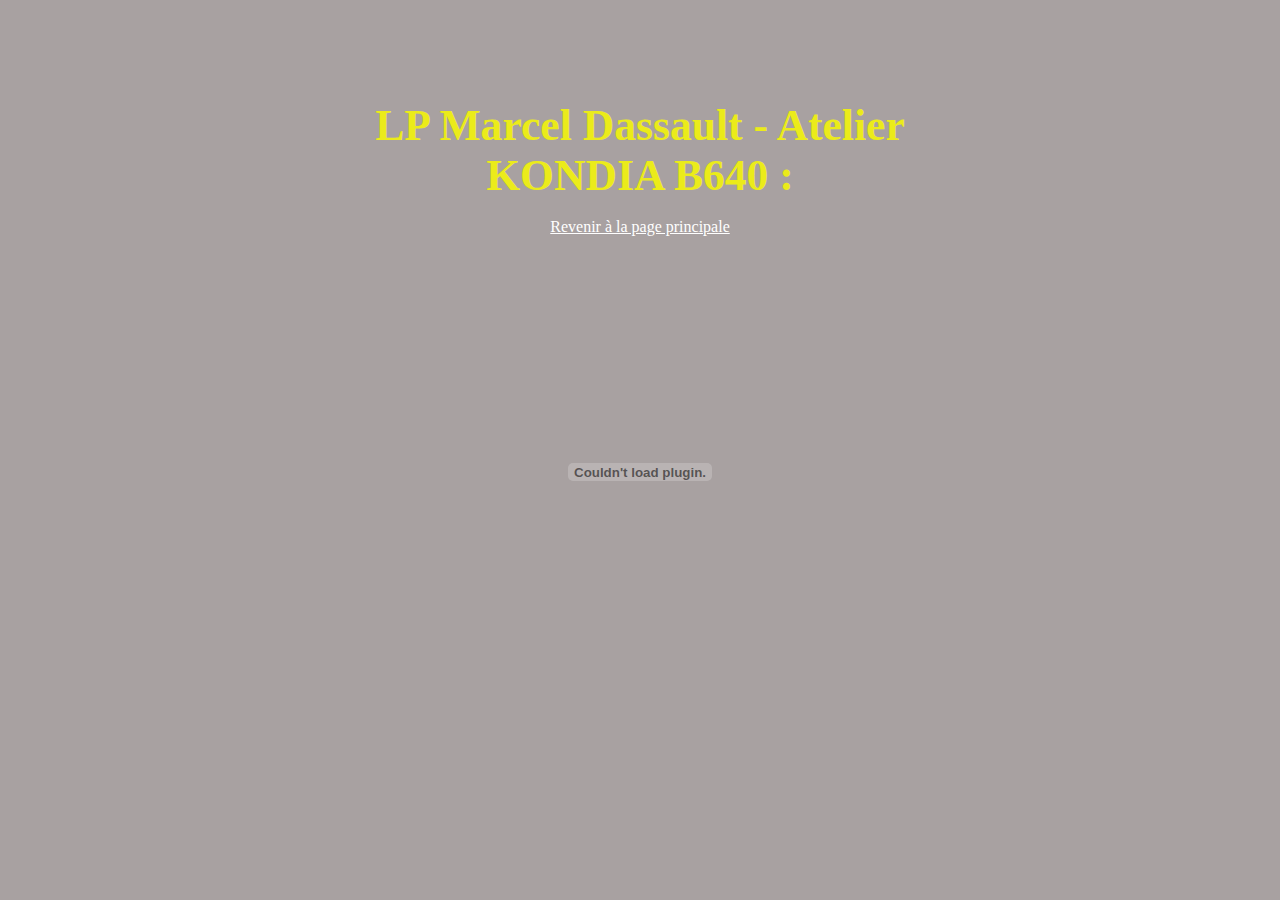
==== templates/KONDIA-B640.html @ 7bd4beac "Add files via upload" ====
<!DOCTYPE html>
<html lang="fr">
<head>
    <meta charset="UTF-8">
    <meta http-equiv="X-UA-Compatible" content="IE=edge">
    <meta name="viewport" content="width=device-width, initial-scale=1.0">
    <title>KONDIA B640</title>
    <link rel="stylesheet" href="../style.css">
</head>
<body>
    <h1>LP Marcel Dassault - Atelier</h1>
    <h2>KONDIA B640 : </h2><br><a href="../index.html" style="color: #fff;">Revenir à la page principale</a><br><br><br>
    <embed src="./pdf/KONDIA.pdf" type="application/pdf" width="80%" height="400px">
</body>
</html>
---- style.css ----
* {
	margin: 0;
	padding: 0;
	box-sizing: border-box;
}

:root {
	--index: calc(1vw + 1vh);
	--side-small: 26;
	--side-big: 36;
}

body {
    background-color: rgba(28, 11, 11, 0.383);
    color: rgb(235, 235, 26);
    text-align: center;
    padding-top: 100px;
}

h1, h2 {
    /*Calculer la taille du texte*/
    font-size: calc(var(--index) * 2);
}

p {
    font-size: calc(var(--index) * 1.3);
    color: black;
}

a {color: #333;}

button {
    background-color: #fff;
    border-radius: 40px;
}

button {
    width: calc(var(--index) * (var(--side-small)/2));
	height: calc(var(--index) * (var(--side-big)/4));
    font-size: calc(var(--index) * 2);
}

img {
    width: 100%;
	height: 80%;
    border-radius: 40px;
}
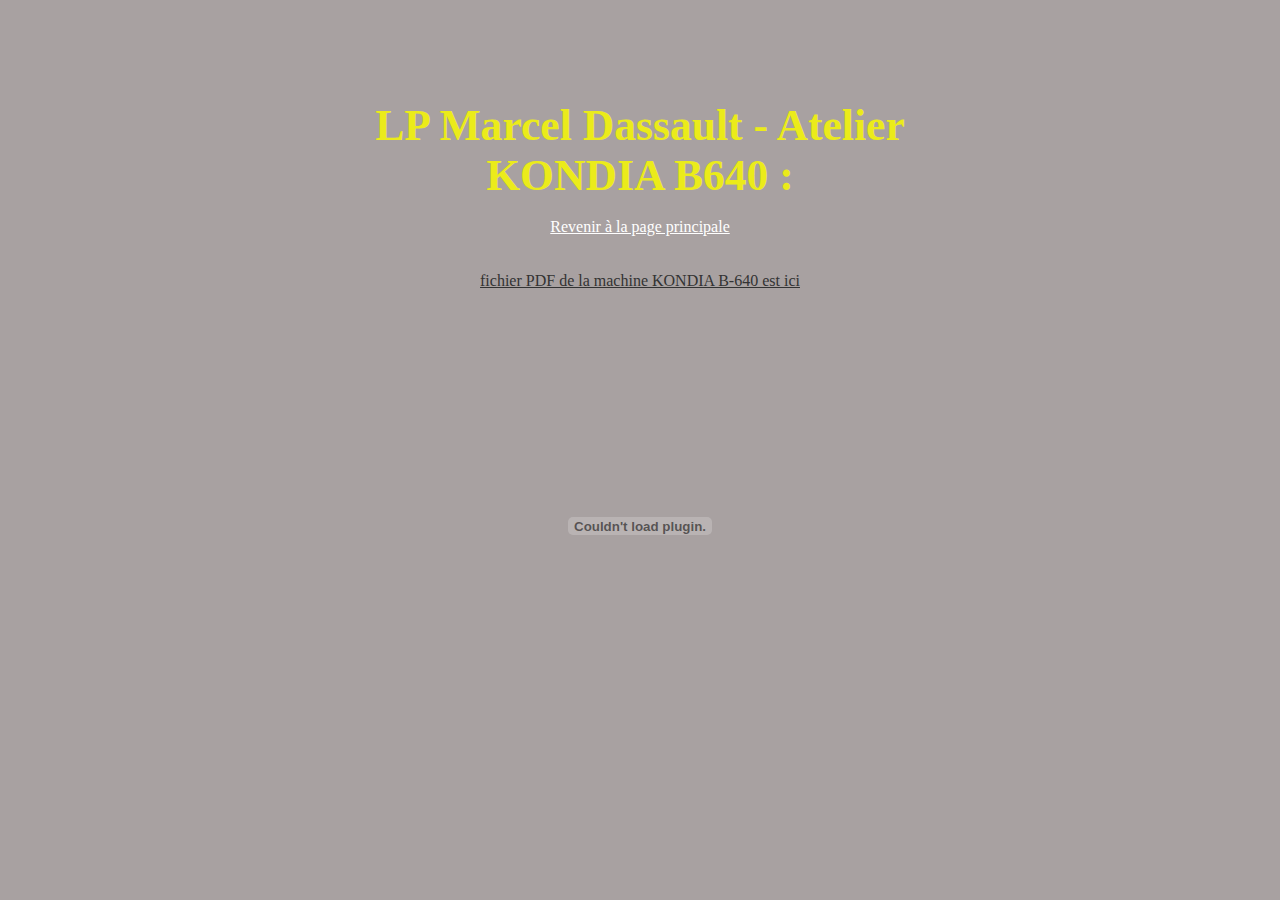
==== commit 8e1459bb: "Update KONDIA-B640.html" ====
--- a/templates/KONDIA-B640.html
+++ b/templates/KONDIA-B640.html
@@ -10,6 +10,8 @@
 <body>
     <h1>LP Marcel Dassault - Atelier</h1>
     <h2>KONDIA B640 : </h2><br><a href="../index.html" style="color: #fff;">Revenir à la page principale</a><br><br><br>
+    <a href="./pdf/KONDIA.pdf" target="_blank">fichier PDF de la machine KONDIA B-640 est ici</a>
+    <br><br><br>
     <embed src="./pdf/KONDIA.pdf" type="application/pdf" width="80%" height="400px">
 </body>
-</html>+</html>
